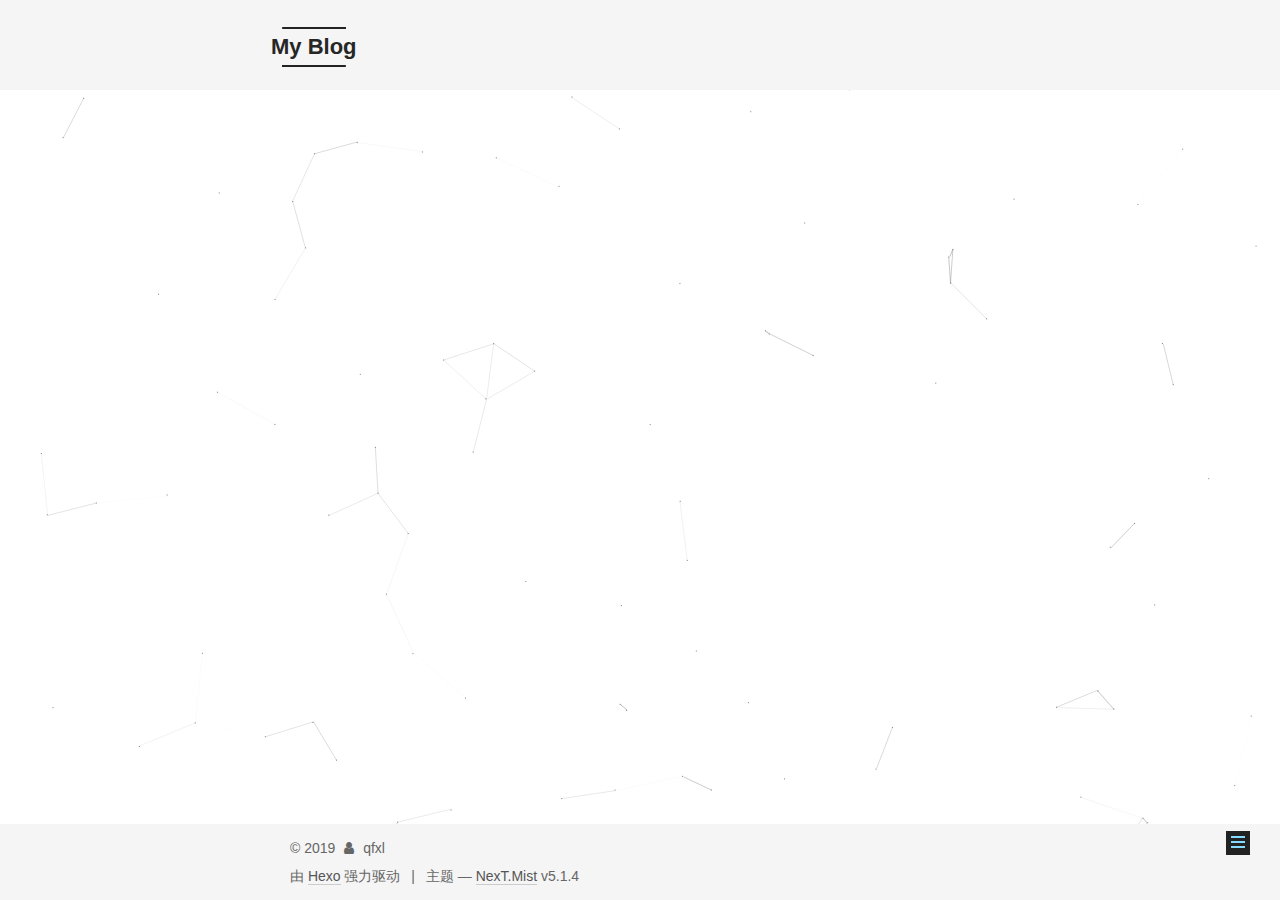
==== about/index.html @ a8ee4c0f "Site updated: 2019-10-31 00:57:44" ====
<!DOCTYPE html>



  


<html class="theme-next mist use-motion" lang="zh-Hans">
<head>
  <meta charset="UTF-8"/>
<meta http-equiv="X-UA-Compatible" content="IE=edge" />
<meta name="viewport" content="width=device-width, initial-scale=1, maximum-scale=1"/>
<meta name="theme-color" content="#222">









<meta http-equiv="Cache-Control" content="no-transform" />
<meta http-equiv="Cache-Control" content="no-siteapp" />
















  
  
  <link href="/lib/fancybox/source/jquery.fancybox.css?v=2.1.5" rel="stylesheet" type="text/css" />







<link href="/lib/font-awesome/css/font-awesome.min.css?v=4.6.2" rel="stylesheet" type="text/css" />

<link href="/css/main.css?v=5.1.4" rel="stylesheet" type="text/css" />


  <link rel="apple-touch-icon" sizes="180x180" href="/images/apple-touch-icon-next.png?v=5.1.4">


  <link rel="icon" type="image/png" sizes="32x32" href="/images/favicon-32x32-next.png?v=5.1.4">


  <link rel="icon" type="image/png" sizes="16x16" href="/images/favicon-16x16-next.png?v=5.1.4">


  <link rel="mask-icon" href="/images/logo.svg?v=5.1.4" color="#222">





  <meta name="keywords" content="Hexo, NexT" />










<meta name="description" content="人生的某些障碍，你是逃不掉的。与其费尽周折绕过去，不如勇敢的地攀越，或许这会铸就你人生的高点。">
<meta name="keywords" content="My, My Blog, 清风徐来的博客, wupeng, 吴鹏, Linux, devops, kubernetes">
<meta property="og:type" content="website">
<meta property="og:title" content="about">
<meta property="og:url" content="https:&#x2F;&#x2F;invoker901.github.io&#x2F;about&#x2F;index.html">
<meta property="og:site_name" content="My Blog">
<meta property="og:description" content="人生的某些障碍，你是逃不掉的。与其费尽周折绕过去，不如勇敢的地攀越，或许这会铸就你人生的高点。">
<meta property="og:locale" content="zh-Hans">
<meta property="og:updated_time" content="2019-10-30T16:48:15.001Z">
<meta name="twitter:card" content="summary">



<script type="text/javascript" id="hexo.configurations">
  var NexT = window.NexT || {};
  var CONFIG = {
    root: '/',
    scheme: 'Mist',
    version: '5.1.4',
    sidebar: {"position":"left","display":"post","offset":12,"b2t":false,"scrollpercent":false,"onmobile":false},
    fancybox: true,
    tabs: true,
    motion: {"enable":true,"async":false,"transition":{"post_block":"fadeIn","post_header":"slideDownIn","post_body":"slideDownIn","coll_header":"slideLeftIn","sidebar":"slideUpIn"}},
    duoshuo: {
      userId: '0',
      author: '博主'
    },
    algolia: {
      applicationID: '',
      apiKey: '',
      indexName: '',
      hits: {"per_page":10},
      labels: {"input_placeholder":"Search for Posts","hits_empty":"We didn't find any results for the search: ${query}","hits_stats":"${hits} results found in ${time} ms"}
    }
  };
</script>



  <link rel="canonical" href="https://invoker901.github.io/about/"/>





  <title>about | My Blog</title>
  








</head>

<body itemscope itemtype="http://schema.org/WebPage" lang="zh-Hans">

  
  
    
  

  <div class="container sidebar-position-left page-post-detail">
    <div class="headband"></div>

    <header id="header" class="header" itemscope itemtype="http://schema.org/WPHeader">
      <div class="header-inner"><div class="site-brand-wrapper">
  <div class="site-meta ">
    

    <div class="custom-logo-site-title">
      <a href="/"  class="brand" rel="start">
        <span class="logo-line-before"><i></i></span>
        <span class="site-title">My Blog</span>
        <span class="logo-line-after"><i></i></span>
      </a>
    </div>
      
        <h1 class="site-subtitle" itemprop="description">清风徐来的博客 | My Blog</h1>
      
  </div>

  <div class="site-nav-toggle">
    <button>
      <span class="btn-bar"></span>
      <span class="btn-bar"></span>
      <span class="btn-bar"></span>
    </button>
  </div>
</div>

<nav class="site-nav">
  

  
    <ul id="menu" class="menu">
      
        
        <li class="menu-item menu-item-home">
          <a href="/" rel="section">
            
              <i class="menu-item-icon fa fa-fw fa-question-circle"></i> <br />
            
            首页
          </a>
        </li>
      
        
        <li class="menu-item menu-item-categories">
          <a href="/categories/" rel="section">
            
              <i class="menu-item-icon fa fa-fw fa-question-circle"></i> <br />
            
            分类
          </a>
        </li>
      
        
        <li class="menu-item menu-item-archives">
          <a href="/archives/" rel="section">
            
              <i class="menu-item-icon fa fa-fw fa-question-circle"></i> <br />
            
            归档
          </a>
        </li>
      
        
        <li class="menu-item menu-item-tags">
          <a href="/tags/" rel="section">
            
              <i class="menu-item-icon fa fa-fw fa-question-circle"></i> <br />
            
            标签
          </a>
        </li>
      
        
        <li class="menu-item menu-item-about">
          <a href="/about/" rel="section">
            
              <i class="menu-item-icon fa fa-fw fa-question-circle"></i> <br />
            
            关于
          </a>
        </li>
      

      
        <li class="menu-item menu-item-search">
          
            <a href="javascript:;" class="popup-trigger">
          
            
              <i class="menu-item-icon fa fa-search fa-fw"></i> <br />
            
            搜索
          </a>
        </li>
      
    </ul>
  

  
    <div class="site-search">
      
  <div class="popup search-popup local-search-popup">
  <div class="local-search-header clearfix">
    <span class="search-icon">
      <i class="fa fa-search"></i>
    </span>
    <span class="popup-btn-close">
      <i class="fa fa-times-circle"></i>
    </span>
    <div class="local-search-input-wrapper">
      <input autocomplete="off"
             placeholder="搜索..." spellcheck="false"
             type="text" id="local-search-input">
    </div>
  </div>
  <div id="local-search-result"></div>
</div>



    </div>
  
</nav>



 </div>
    </header>

    <main id="main" class="main">
      <div class="main-inner">
        <div class="content-wrap">
          <div id="content" class="content">
            

  <div id="posts" class="posts-expand">
    
    
    
    <div class="post-block page">
      <header class="post-header">

	<h2 class="post-title" itemprop="name headline">about</h2>



</header>

      
      
      
      <div class="post-body">
        
        
          
        
      </div>
      
      
      
    </div>
    
    
    
  </div>


          </div>
          


          

  
    <div class="comments" id="comments">
      
        <div id="gitment-container"></div>
      
    </div>

  



        </div>
        
          
  
  <div class="sidebar-toggle">
    <div class="sidebar-toggle-line-wrap">
      <span class="sidebar-toggle-line sidebar-toggle-line-first"></span>
      <span class="sidebar-toggle-line sidebar-toggle-line-middle"></span>
      <span class="sidebar-toggle-line sidebar-toggle-line-last"></span>
    </div>
  </div>

  <aside id="sidebar" class="sidebar">
    
    <div class="sidebar-inner">

      

      

      <section class="site-overview-wrap sidebar-panel sidebar-panel-active">
        <div class="site-overview">
          <div class="site-author motion-element" itemprop="author" itemscope itemtype="http://schema.org/Person">
            
              <p class="site-author-name" itemprop="name">qfxl</p>
              <p class="site-description motion-element" itemprop="description"></p>
          </div>

          <nav class="site-state motion-element">

            
              <div class="site-state-item site-state-posts">
              
                <a href="/archives/">
              
                  <span class="site-state-item-count">2</span>
                  <span class="site-state-item-name">日志</span>
                </a>
              </div>
            

            
              
              
              <div class="site-state-item site-state-categories">
                <a href="/categories/index.html">
                  <span class="site-state-item-count">1</span>
                  <span class="site-state-item-name">分类</span>
                </a>
              </div>
            

            
              
              
              <div class="site-state-item site-state-tags">
                <a href="/tags/index.html">
                  <span class="site-state-item-count">2</span>
                  <span class="site-state-item-name">标签</span>
                </a>
              </div>
            

          </nav>

          

          
            <div class="links-of-author motion-element">
                
                  <span class="links-of-author-item">
                    <a href="https://github.com/invoker901" target="_blank" title="GitHub">
                      
                        <i class="fa fa-fw fa-github"></i>GitHub</a>
                  </span>
                
                  <span class="links-of-author-item">
                    <a href="devops19870724@outlook.com" target="_blank" title="E-Mail">
                      
                        <i class="fa fa-fw fa-envelope"></i>E-Mail</a>
                  </span>
                
            </div>
          

          
          

          
          
            <div class="links-of-blogroll motion-element links-of-blogroll-block">
              <div class="links-of-blogroll-title">
                <i class="fa  fa-fw fa-link"></i>
                Links
              </div>
              <ul class="links-of-blogroll-list">
                
                  <li class="links-of-blogroll-item">
                    <a href="http://example.com/" title="Title" target="_blank">Title</a>
                  </li>
                
              </ul>
            </div>
          

          

        </div>
      </section>

      

      

    </div>
  </aside>


        
      </div>
    </main>

    <footer id="footer" class="footer">
      <div class="footer-inner">
        <div class="copyright">&copy; <span itemprop="copyrightYear">2019</span>
  <span class="with-love">
    <i class="fa fa-user"></i>
  </span>
  <span class="author" itemprop="copyrightHolder">qfxl</span>

  
</div>


  <div class="powered-by">由 <a class="theme-link" target="_blank" href="https://hexo.io">Hexo</a> 强力驱动</div>



  <span class="post-meta-divider">|</span>



  <div class="theme-info">主题 &mdash; <a class="theme-link" target="_blank" href="https://github.com/iissnan/hexo-theme-next">NexT.Mist</a> v5.1.4</div>




        







        
      </div>
    </footer>

    
      <div class="back-to-top">
        <i class="fa fa-arrow-up"></i>
        
      </div>
    

    

  </div>

  

<script type="text/javascript">
  if (Object.prototype.toString.call(window.Promise) !== '[object Function]') {
    window.Promise = null;
  }
</script>









  


  











  
  
    <script type="text/javascript" src="/lib/jquery/index.js?v=2.1.3"></script>
  

  
  
    <script type="text/javascript" src="/lib/fastclick/lib/fastclick.min.js?v=1.0.6"></script>
  

  
  
    <script type="text/javascript" src="/lib/jquery_lazyload/jquery.lazyload.js?v=1.9.7"></script>
  

  
  
    <script type="text/javascript" src="/lib/velocity/velocity.min.js?v=1.2.1"></script>
  

  
  
    <script type="text/javascript" src="/lib/velocity/velocity.ui.min.js?v=1.2.1"></script>
  

  
  
    <script type="text/javascript" src="/lib/fancybox/source/jquery.fancybox.pack.js?v=2.1.5"></script>
  

  
  
    <script type="text/javascript" src="/lib/canvas-nest/canvas-nest.min.js"></script>
  


  


  <script type="text/javascript" src="/js/src/utils.js?v=5.1.4"></script>

  <script type="text/javascript" src="/js/src/motion.js?v=5.1.4"></script>



  
  

  
  <script type="text/javascript" src="/js/src/scrollspy.js?v=5.1.4"></script>
<script type="text/javascript" src="/js/src/post-details.js?v=5.1.4"></script>



  


  <script type="text/javascript" src="/js/src/bootstrap.js?v=5.1.4"></script>



  


  




	





  





  







<!-- LOCAL: You can save these files to your site and update links -->
    
        
        <link rel="stylesheet" href="https://aimingoo.github.io/gitmint/style/default.css">
        <script src="https://aimingoo.github.io/gitmint/dist/gitmint.browser.js"></script>
    
<!-- END LOCAL -->

    

    
      <script type="text/javascript">
      function renderGitment(){
        var gitment = new Gitmint({
            id: window.location.pathname, 
            owner: 'invoker901',
            repo: 'https://github.com/invoker901/BlogComments',
            
            lang: "" || navigator.language || navigator.systemLanguage || navigator.userLanguage,
            
            oauth: {
            
            
                client_secret: 'd999bc81e91ec6d2d0355b8e297638fcae4b819c',
            
                client_id: 'e09f807063141b1d088f'
            }});
        gitment.render('gitment-container');
      }

      
      renderGitment();
      
      </script>
    







  

  <script type="text/javascript">
    // Popup Window;
    var isfetched = false;
    var isXml = true;
    // Search DB path;
    var search_path = "search.xml";
    if (search_path.length === 0) {
      search_path = "search.xml";
    } else if (/json$/i.test(search_path)) {
      isXml = false;
    }
    var path = "/" + search_path;
    // monitor main search box;

    var onPopupClose = function (e) {
      $('.popup').hide();
      $('#local-search-input').val('');
      $('.search-result-list').remove();
      $('#no-result').remove();
      $(".local-search-pop-overlay").remove();
      $('body').css('overflow', '');
    }

    function proceedsearch() {
      $("body")
        .append('<div class="search-popup-overlay local-search-pop-overlay"></div>')
        .css('overflow', 'hidden');
      $('.search-popup-overlay').click(onPopupClose);
      $('.popup').toggle();
      var $localSearchInput = $('#local-search-input');
      $localSearchInput.attr("autocapitalize", "none");
      $localSearchInput.attr("autocorrect", "off");
      $localSearchInput.focus();
    }

    // search function;
    var searchFunc = function(path, search_id, content_id) {
      'use strict';

      // start loading animation
      $("body")
        .append('<div class="search-popup-overlay local-search-pop-overlay">' +
          '<div id="search-loading-icon">' +
          '<i class="fa fa-spinner fa-pulse fa-5x fa-fw"></i>' +
          '</div>' +
          '</div>')
        .css('overflow', 'hidden');
      $("#search-loading-icon").css('margin', '20% auto 0 auto').css('text-align', 'center');

      $.ajax({
        url: path,
        dataType: isXml ? "xml" : "json",
        async: true,
        success: function(res) {
          // get the contents from search data
          isfetched = true;
          $('.popup').detach().appendTo('.header-inner');
          var datas = isXml ? $("entry", res).map(function() {
            return {
              title: $("title", this).text(),
              content: $("content",this).text(),
              url: $("url" , this).text()
            };
          }).get() : res;
          var input = document.getElementById(search_id);
          var resultContent = document.getElementById(content_id);
          var inputEventFunction = function() {
            var searchText = input.value.trim().toLowerCase();
            var keywords = searchText.split(/[\s\-]+/);
            if (keywords.length > 1) {
              keywords.push(searchText);
            }
            var resultItems = [];
            if (searchText.length > 0) {
              // perform local searching
              datas.forEach(function(data) {
                var isMatch = false;
                var hitCount = 0;
                var searchTextCount = 0;
                var title = data.title.trim();
                var titleInLowerCase = title.toLowerCase();
                var content = data.content.trim().replace(/<[^>]+>/g,"");
                var contentInLowerCase = content.toLowerCase();
                var articleUrl = decodeURIComponent(data.url);
                var indexOfTitle = [];
                var indexOfContent = [];
                // only match articles with not empty titles
                if(title != '') {
                  keywords.forEach(function(keyword) {
                    function getIndexByWord(word, text, caseSensitive) {
                      var wordLen = word.length;
                      if (wordLen === 0) {
                        return [];
                      }
                      var startPosition = 0, position = [], index = [];
                      if (!caseSensitive) {
                        text = text.toLowerCase();
                        word = word.toLowerCase();
                      }
                      while ((position = text.indexOf(word, startPosition)) > -1) {
                        index.push({position: position, word: word});
                        startPosition = position + wordLen;
                      }
                      return index;
                    }

                    indexOfTitle = indexOfTitle.concat(getIndexByWord(keyword, titleInLowerCase, false));
                    indexOfContent = indexOfContent.concat(getIndexByWord(keyword, contentInLowerCase, false));
                  });
                  if (indexOfTitle.length > 0 || indexOfContent.length > 0) {
                    isMatch = true;
                    hitCount = indexOfTitle.length + indexOfContent.length;
                  }
                }

                // show search results

                if (isMatch) {
                  // sort index by position of keyword

                  [indexOfTitle, indexOfContent].forEach(function (index) {
                    index.sort(function (itemLeft, itemRight) {
                      if (itemRight.position !== itemLeft.position) {
                        return itemRight.position - itemLeft.position;
                      } else {
                        return itemLeft.word.length - itemRight.word.length;
                      }
                    });
                  });

                  // merge hits into slices

                  function mergeIntoSlice(text, start, end, index) {
                    var item = index[index.length - 1];
                    var position = item.position;
                    var word = item.word;
                    var hits = [];
                    var searchTextCountInSlice = 0;
                    while (position + word.length <= end && index.length != 0) {
                      if (word === searchText) {
                        searchTextCountInSlice++;
                      }
                      hits.push({position: position, length: word.length});
                      var wordEnd = position + word.length;

                      // move to next position of hit

                      index.pop();
                      while (index.length != 0) {
                        item = index[index.length - 1];
                        position = item.position;
                        word = item.word;
                        if (wordEnd > position) {
                          index.pop();
                        } else {
                          break;
                        }
                      }
                    }
                    searchTextCount += searchTextCountInSlice;
                    return {
                      hits: hits,
                      start: start,
                      end: end,
                      searchTextCount: searchTextCountInSlice
                    };
                  }

                  var slicesOfTitle = [];
                  if (indexOfTitle.length != 0) {
                    slicesOfTitle.push(mergeIntoSlice(title, 0, title.length, indexOfTitle));
                  }

                  var slicesOfContent = [];
                  while (indexOfContent.length != 0) {
                    var item = indexOfContent[indexOfContent.length - 1];
                    var position = item.position;
                    var word = item.word;
                    // cut out 100 characters
                    var start = position - 20;
                    var end = position + 80;
                    if(start < 0){
                      start = 0;
                    }
                    if (end < position + word.length) {
                      end = position + word.length;
                    }
                    if(end > content.length){
                      end = content.length;
                    }
                    slicesOfContent.push(mergeIntoSlice(content, start, end, indexOfContent));
                  }

                  // sort slices in content by search text's count and hits' count

                  slicesOfContent.sort(function (sliceLeft, sliceRight) {
                    if (sliceLeft.searchTextCount !== sliceRight.searchTextCount) {
                      return sliceRight.searchTextCount - sliceLeft.searchTextCount;
                    } else if (sliceLeft.hits.length !== sliceRight.hits.length) {
                      return sliceRight.hits.length - sliceLeft.hits.length;
                    } else {
                      return sliceLeft.start - sliceRight.start;
                    }
                  });

                  // select top N slices in content

                  var upperBound = parseInt('1');
                  if (upperBound >= 0) {
                    slicesOfContent = slicesOfContent.slice(0, upperBound);
                  }

                  // highlight title and content

                  function highlightKeyword(text, slice) {
                    var result = '';
                    var prevEnd = slice.start;
                    slice.hits.forEach(function (hit) {
                      result += text.substring(prevEnd, hit.position);
                      var end = hit.position + hit.length;
                      result += '<b class="search-keyword">' + text.substring(hit.position, end) + '</b>';
                      prevEnd = end;
                    });
                    result += text.substring(prevEnd, slice.end);
                    return result;
                  }

                  var resultItem = '';

                  if (slicesOfTitle.length != 0) {
                    resultItem += "<li><a href='" + articleUrl + "' class='search-result-title'>" + highlightKeyword(title, slicesOfTitle[0]) + "</a>";
                  } else {
                    resultItem += "<li><a href='" + articleUrl + "' class='search-result-title'>" + title + "</a>";
                  }

                  slicesOfContent.forEach(function (slice) {
                    resultItem += "<a href='" + articleUrl + "'>" +
                      "<p class=\"search-result\">" + highlightKeyword(content, slice) +
                      "...</p>" + "</a>";
                  });

                  resultItem += "</li>";
                  resultItems.push({
                    item: resultItem,
                    searchTextCount: searchTextCount,
                    hitCount: hitCount,
                    id: resultItems.length
                  });
                }
              })
            };
            if (keywords.length === 1 && keywords[0] === "") {
              resultContent.innerHTML = '<div id="no-result"><i class="fa fa-search fa-5x" /></div>'
            } else if (resultItems.length === 0) {
              resultContent.innerHTML = '<div id="no-result"><i class="fa fa-frown-o fa-5x" /></div>'
            } else {
              resultItems.sort(function (resultLeft, resultRight) {
                if (resultLeft.searchTextCount !== resultRight.searchTextCount) {
                  return resultRight.searchTextCount - resultLeft.searchTextCount;
                } else if (resultLeft.hitCount !== resultRight.hitCount) {
                  return resultRight.hitCount - resultLeft.hitCount;
                } else {
                  return resultRight.id - resultLeft.id;
                }
              });
              var searchResultList = '<ul class=\"search-result-list\">';
              resultItems.forEach(function (result) {
                searchResultList += result.item;
              })
              searchResultList += "</ul>";
              resultContent.innerHTML = searchResultList;
            }
          }

          if ('auto' === 'auto') {
            input.addEventListener('input', inputEventFunction);
          } else {
            $('.search-icon').click(inputEventFunction);
            input.addEventListener('keypress', function (event) {
              if (event.keyCode === 13) {
                inputEventFunction();
              }
            });
          }

          // remove loading animation
          $(".local-search-pop-overlay").remove();
          $('body').css('overflow', '');

          proceedsearch();
        }
      });
    }

    // handle and trigger popup window;
    $('.popup-trigger').click(function(e) {
      e.stopPropagation();
      if (isfetched === false) {
        searchFunc(path, 'local-search-input', 'local-search-result');
      } else {
        proceedsearch();
      };
    });

    $('.popup-btn-close').click(onPopupClose);
    $('.popup').click(function(e){
      e.stopPropagation();
    });
    $(document).on('keyup', function (event) {
      var shouldDismissSearchPopup = event.which === 27 &&
        $('.search-popup').is(':visible');
      if (shouldDismissSearchPopup) {
        onPopupClose();
      }
    });
  </script>





  

  

  

  
  

  

  

  

</body>
</html>
---- css/main.css ----
/* normalize.css v3.0.2 | MIT License | git.io/normalize */
html {
  font-family: sans-serif; /* 1 */
  -ms-text-size-adjust: 100%; /* 2 */
  -webkit-text-size-adjust: 100%; /* 2 */
}
body {
  margin: 0;
}
article,
aside,
details,
figcaption,
figure,
footer,
header,
hgroup,
main,
menu,
nav,
section,
summary {
  display: block;
}
audio,
canvas,
progress,
video {
  display: inline-block; /* 1 */
  vertical-align: baseline; /* 2 */
}
audio:not([controls]) {
  display: none;
  height: 0;
}
[hidden],
template {
  display: none;
}
a {
  background-color: transparent;
}
a:active,
a:hover {
  outline: 0;
}
abbr[title] {
  border-bottom: 1px dotted;
}
b,
strong {
  font-weight: bold;
}
dfn {
  font-style: italic;
}
h1 {
  font-size: 2em;
  margin: 0.67em 0;
}
mark {
  background: #ff0;
  color: #000;
}
small {
  font-size: 80%;
}
sub,
sup {
  font-size: 75%;
  line-height: 0;
  position: relative;
  vertical-align: baseline;
}
sup {
  top: -0.5em;
}
sub {
  bottom: -0.25em;
}
img {
  border: 0;
}
svg:not(:root) {
  overflow: hidden;
}
figure {
  margin: 1em 40px;
}
hr {
  -moz-box-sizing: content-box;
  box-sizing: content-box;
  height: 0;
}
pre {
  overflow: auto;
}
code,
kbd,
pre,
samp {
  font-family: monospace, monospace;
  font-size: 1em;
}
button,
input,
optgroup,
select,
textarea {
  color: inherit; /* 1 */
  font: inherit; /* 2 */
  margin: 0; /* 3 */
}
button {
  overflow: visible;
}
button,
select {
  text-transform: none;
}
button,
html input[type="button"],
input[type="reset"],
input[type="submit"] {
  -webkit-appearance: button; /* 2 */
  cursor: pointer; /* 3 */
}
button[disabled],
html input[disabled] {
  cursor: default;
}
button::-moz-focus-inner,
input::-moz-focus-inner {
  border: 0;
  padding: 0;
}
input {
  line-height: normal;
}
input[type="checkbox"],
input[type="radio"] {
  box-sizing: border-box; /* 1 */
  padding: 0; /* 2 */
}
input[type="number"]::-webkit-inner-spin-button,
input[type="number"]::-webkit-outer-spin-button {
  height: auto;
}
input[type="search"] {
  -webkit-appearance: textfield; /* 1 */
  -moz-box-sizing: content-box;
  -webkit-box-sizing: content-box; /* 2 */
  box-sizing: content-box;
}
input[type="search"]::-webkit-search-cancel-button,
input[type="search"]::-webkit-search-decoration {
  -webkit-appearance: none;
}
fieldset {
  border: 1px solid #c0c0c0;
  margin: 0 2px;
  padding: 0.35em 0.625em 0.75em;
}
legend {
  border: 0; /* 1 */
  padding: 0; /* 2 */
}
textarea {
  overflow: auto;
}
optgroup {
  font-weight: bold;
}
table {
  border-collapse: collapse;
  border-spacing: 0;
}
td,
th {
  padding: 0;
}
::selection {
  background: #262a30;
  color: #fff;
}
body {
  position: relative;
  font-family: 'Lato', "PingFang SC", "Microsoft YaHei", sans-serif;
  font-size: 14px;
  line-height: 2;
  color: #555;
  background: #fff;
}
@media (max-width: 767px) {
  body {
    padding-right: 0 !important;
  }
}
@media (min-width: 768px) and (max-width: 991px) {
  body {
    padding-right: 0 !important;
  }
}
@media (min-width: 1600px) {
  body {
    font-size: 16px;
  }
}
h1,
h2,
h3,
h4,
h5,
h6 {
  margin: 0;
  padding: 0;
  font-weight: bold;
  line-height: 1.5;
  font-family: 'Lato', "PingFang SC", "Microsoft YaHei", sans-serif;
}
h2,
h3,
h4,
h5,
h6 {
  margin: 20px 0 15px;
}
h1 {
  font-size: 24px;
}
@media (max-width: 767px) {
  h1 {
    font-size: 20px;
  }
}
h2 {
  font-size: 22px;
}
@media (max-width: 767px) {
  h2 {
    font-size: 18px;
  }
}
h3 {
  font-size: 20px;
}
@media (max-width: 767px) {
  h3 {
    font-size: 16px;
  }
}
h4 {
  font-size: 18px;
}
@media (max-width: 767px) {
  h4 {
    font-size: 14px;
  }
}
h5 {
  font-size: 16px;
}
@media (max-width: 767px) {
  h5 {
    font-size: 12px;
  }
}
h6 {
  font-size: 14px;
}
@media (max-width: 767px) {
  h6 {
    font-size: 10px;
  }
}
p {
  margin: 0 0 20px 0;
}
a {
  color: #555;
  text-decoration: none;
  outline: none;
  border-bottom: 1px solid #999;
  word-wrap: break-word;
}
a:hover {
  color: #222;
  border-bottom-color: #222;
}
blockquote {
  margin: 0;
  padding: 0;
}
img {
  display: block;
  margin: auto;
  max-width: 100%;
  height: auto;
}
hr {
  margin: 40px 0;
  height: 3px;
  border: none;
  background-color: #ddd;
  background-image: repeating-linear-gradient(-45deg, #fff, #fff 4px, transparent 4px, transparent 8px);
}
blockquote {
  padding: 0 15px;
  color: #666;
  border-left: 4px solid #ddd;
}
blockquote cite::before {
  content: "-";
  padding: 0 5px;
}
dt {
  font-weight: 700;
}
dd {
  margin: 0;
  padding: 0;
}
kbd {
  border: 1px solid #ccc;
  border-radius: 0.2em;
  box-shadow: 0.1em 0.1em 0.2em rgba(0,0,0,0.1);
  background-color: #f9f9f9;
  font-family: inherit;
  background-image: -webkit-linear-gradient(top, #eee, #fff, #eee);
  padding: 0.1em 0.3em;
  white-space: nowrap;
}
.text-left {
  text-align: left;
}
.text-center {
  text-align: center;
}
.text-right {
  text-align: right;
}
.text-justify {
  text-align: justify;
}
.text-nowrap {
  white-space: nowrap;
}
.text-lowercase {
  text-transform: lowercase;
}
.text-uppercase {
  text-transform: uppercase;
}
.text-capitalize {
  text-transform: capitalize;
}
.center-block {
  display: block;
  margin-left: auto;
  margin-right: auto;
}
.clearfix:before,
.clearfix:after {
  content: " ";
  display: table;
}
.clearfix:after {
  clear: both;
}
.pullquote {
  width: 45%;
}
.pullquote.left {
  float: left;
  margin-left: 5px;
  margin-right: 10px;
}
.pullquote.right {
  float: right;
  margin-left: 10px;
  margin-right: 5px;
}
.affix.affix.affix {
  position: fixed;
}
.translation {
  margin-top: -20px;
  font-size: 14px;
  color: #999;
}
.scrollbar-measure {
  width: 100px;
  height: 100px;
  overflow: scroll;
  position: absolute;
  top: -9999px;
}
.use-motion .motion-element {
  opacity: 0;
}
table {
  margin: 20px 0;
  width: 100%;
  border-collapse: collapse;
  border-spacing: 0;
  border: 1px solid #ddd;
  font-size: 14px;
  table-layout: fixed;
  word-wrap: break-all;
}
table>tbody>tr:nth-of-type(odd) {
  background-color: #f9f9f9;
}
table>tbody>tr:hover {
  background-color: #f5f5f5;
}
caption,
th,
td {
  padding: 8px;
  text-align: left;
  vertical-align: middle;
  font-weight: normal;
}
th,
td {
  border-bottom: 3px solid #ddd;
  border-right: 1px solid #eee;
}
th {
  padding-bottom: 10px;
  font-weight: 700;
}
td {
  border-bottom-width: 1px;
}
html,
body {
  height: 100%;
}
.container {
  position: relative;
  min-height: 100%;
}
.header-inner {
  margin: 0 auto;
  padding: 100px 0 70px;
  width: 700px;
}
@media (min-width: 1600px) {
  .container .header-inner {
    width: 900px;
  }
}
.main {
  padding-bottom: 150px;
}
.main-inner {
  margin: 0 auto;
  width: 700px;
}
@media (min-width: 1600px) {
  .container .main-inner {
    width: 900px;
  }
}
.footer {
  position: absolute;
  left: 0;
  bottom: 0;
  width: 100%;
  min-height: 50px;
}
.footer-inner {
  box-sizing: border-box;
  margin: 20px auto;
  width: 700px;
}
@media (min-width: 1600px) {
  .container .footer-inner {
    width: 900px;
  }
}
pre,
.highlight {
  overflow: auto;
  margin: 20px 0;
  padding: 0;
  font-size: 13px;
  color: #4d4d4c;
  background: #f7f7f7;
  line-height: 1.6;
}
pre,
code {
  font-family: consolas, Menlo, "PingFang SC", "Microsoft YaHei", monospace;
}
code {
  padding: 2px 4px;
  word-wrap: break-word;
  color: #555;
  background: #eee;
  border-radius: 3px;
  font-size: 13px;
}
pre {
  padding: 10px;
}
pre code {
  padding: 0;
  color: #4d4d4c;
  background: none;
  text-shadow: none;
}
.highlight {
  border-radius: 1px;
}
.highlight pre {
  border: none;
  margin: 0;
  padding: 10px 0;
}
.highlight table {
  margin: 0;
  width: auto;
  border: none;
}
.highlight td {
  border: none;
  padding: 0;
}
.highlight figcaption {
  font-size: 1em;
  color: #4d4d4c;
  line-height: 1em;
  margin-bottom: 1em;
}
.highlight figcaption:before,
.highlight figcaption:after {
  content: " ";
  display: table;
}
.highlight figcaption:after {
  clear: both;
}
.highlight figcaption a {
  float: right;
  color: #4d4d4c;
}
.highlight figcaption a:hover {
  border-bottom-color: #4d4d4c;
}
.highlight .gutter pre {
  padding-left: 10px;
  padding-right: 10px;
  color: #869194;
  text-align: right;
  background-color: #eff2f3;
}
.highlight .code pre {
  width: 100%;
  padding-left: 10px;
  padding-right: 10px;
  background-color: #f7f7f7;
}
.highlight .line {
  height: 20px;
}
.gutter {
  -webkit-user-select: none;
  -moz-user-select: none;
  -ms-user-select: none;
  user-select: none;
}
.gist table {
  width: auto;
}
.gist table td {
  border: none;
}
pre .deletion {
  background: #fdd;
}
pre .addition {
  background: #dfd;
}
pre .meta {
  color: #8959a8;
}
pre .comment {
  color: #8e908c;
}
pre .variable,
pre .attribute,
pre .tag,
pre .regexp,
pre .ruby .constant,
pre .xml .tag .title,
pre .xml .pi,
pre .xml .doctype,
pre .html .doctype,
pre .css .id,
pre .css .class,
pre .css .pseudo {
  color: #c82829;
}
pre .number,
pre .preprocessor,
pre .built_in,
pre .literal,
pre .params,
pre .constant,
pre .command {
  color: #f5871f;
}
pre .ruby .class .title,
pre .css .rules .attribute,
pre .string,
pre .value,
pre .inheritance,
pre .header,
pre .ruby .symbol,
pre .xml .cdata,
pre .special,
pre .number,
pre .formula {
  color: #718c00;
}
pre .title,
pre .css .hexcolor {
  color: #3e999f;
}
pre .function,
pre .python .decorator,
pre .python .title,
pre .ruby .function .title,
pre .ruby .title .keyword,
pre .perl .sub,
pre .javascript .title,
pre .coffeescript .title {
  color: #4271ae;
}
pre .keyword,
pre .javascript .function {
  color: #8959a8;
}
.full-image.full-image.full-image.full-image {
  border: none;
  max-width: 100%;
  width: auto;
  margin: 20px auto 25px;
}
@media (min-width: 992px) {
  .full-image.full-image.full-image.full-image {
    max-width: none;
    width: 110%;
    margin: 25px -5%;
  }
}
.blockquote-center,
.page-home .post-type-quote blockquote,
.page-post-detail .post-type-quote blockquote {
  position: relative;
  margin: 40px 0;
  padding: 0;
  border-left: none;
  text-align: center;
}
.blockquote-center::before,
.page-home .post-type-quote blockquote::before,
.page-post-detail .post-type-quote blockquote::before,
.blockquote-center::after,
.page-home .post-type-quote blockquote::after,
.page-post-detail .post-type-quote blockquote::after {
  position: absolute;
  content: ' ';
  display: block;
  width: 100%;
  height: 24px;
  opacity: 0.2;
  background-repeat: no-repeat;
  background-position: 0 -6px;
  background-size: 22px 22px;
}
.blockquote-center::before,
.page-home .post-type-quote blockquote::before,
.page-post-detail .post-type-quote blockquote::before {
  top: -20px;
  background-image: url("../images/quote-l.svg");
  border-top: 1px solid #ccc;
}
.blockquote-center::after,
.page-home .post-type-quote blockquote::after,
.page-post-detail .post-type-quote blockquote::after {
  bottom: -20px;
  background-image: url("../images/quote-r.svg");
  border-bottom: 1px solid #ccc;
  background-position: 100% 8px;
}
.blockquote-center p,
.page-home .post-type-quote blockquote p,
.page-post-detail .post-type-quote blockquote p,
.blockquote-center div,
.page-home .post-type-quote blockquote div,
.page-post-detail .post-type-quote blockquote div {
  text-align: center;
}
.post .post-body .group-picture img {
  box-sizing: border-box;
  padding: 0 3px;
  border: none;
}
.post .group-picture-row {
  overflow: hidden;
  margin-top: 6px;
}
.post .group-picture-row:first-child {
  margin-top: 0;
}
.post .group-picture-column {
  float: left;
}
.page-post-detail .post-body .group-picture-column {
  float: none;
  margin-top: 10px;
  width: auto !important;
}
.page-post-detail .post-body .group-picture-column img {
  margin: 0 auto;
}
.page-archive .group-picture-container {
  overflow: hidden;
}
.page-archive .group-picture-row {
  float: left;
}
.page-archive .group-picture-row:first-child {
  margin-top: 6px;
}
.page-archive .group-picture-column {
  max-width: 150px;
  max-height: 150px;
}
.post-body .note {
  position: relative;
  padding: 15px;
  margin-bottom: 20px;
  border: 1px solid #eee;
  border-left-width: 5px;
  border-radius: 3px;
}
.post-body .note h2,
.post-body .note h3,
.post-body .note h4,
.post-body .note h5,
.post-body .note h6 {
  margin-top: 0;
  margin-bottom: 0;
  border-bottom: initial;
  padding-top: 0 !important;
}
.post-body .note p:first-child,
.post-body .note ul:first-child,
.post-body .note ol:first-child,
.post-body .note table:first-child,
.post-body .note pre:first-child,
.post-body .note blockquote:first-child {
  margin-top: 0;
}
.post-body .note p:last-child,
.post-body .note ul:last-child,
.post-body .note ol:last-child,
.post-body .note table:last-child,
.post-body .note pre:last-child,
.post-body .note blockquote:last-child {
  margin-bottom: 0;
}
.post-body .note.default {
  border-left-color: #777;
}
.post-body .note.default h2,
.post-body .note.default h3,
.post-body .note.default h4,
.post-body .note.default h5,
.post-body .note.default h6 {
  color: #777;
}
.post-body .note.primary {
  border-left-color: #6f42c1;
}
.post-body .note.primary h2,
.post-body .note.primary h3,
.post-body .note.primary h4,
.post-body .note.primary h5,
.post-body .note.primary h6 {
  color: #6f42c1;
}
.post-body .note.info {
  border-left-color: #428bca;
}
.post-body .note.info h2,
.post-body .note.info h3,
.post-body .note.info h4,
.post-body .note.info h5,
.post-body .note.info h6 {
  color: #428bca;
}
.post-body .note.success {
  border-left-color: #5cb85c;
}
.post-body .note.success h2,
.post-body .note.success h3,
.post-body .note.success h4,
.post-body .note.success h5,
.post-body .note.success h6 {
  color: #5cb85c;
}
.post-body .note.warning {
  border-left-color: #f0ad4e;
}
.post-body .note.warning h2,
.post-body .note.warning h3,
.post-body .note.warning h4,
.post-body .note.warning h5,
.post-body .note.warning h6 {
  color: #f0ad4e;
}
.post-body .note.danger {
  border-left-color: #d9534f;
}
.post-body .note.danger h2,
.post-body .note.danger h3,
.post-body .note.danger h4,
.post-body .note.danger h5,
.post-body .note.danger h6 {
  color: #d9534f;
}
.post-body .label {
  display: inline;
  padding: 0 2px;
  white-space: nowrap;
}
.post-body .label.default {
  background-color: #f0f0f0;
}
.post-body .label.primary {
  background-color: #efe6f7;
}
.post-body .label.info {
  background-color: #e5f2f8;
}
.post-body .label.success {
  background-color: #e7f4e9;
}
.post-body .label.warning {
  background-color: #fcf6e1;
}
.post-body .label.danger {
  background-color: #fae8eb;
}
.post-body .tabs {
  position: relative;
  display: block;
  margin-bottom: 20px;
  padding-top: 10px;
}
.post-body .tabs ul.nav-tabs {
  margin: 0;
  padding: 0;
  display: flex;
  margin-bottom: -1px;
}
@media (max-width: 413px) {
  .post-body .tabs ul.nav-tabs {
    display: block;
    margin-bottom: 5px;
  }
}
.post-body .tabs ul.nav-tabs li.tab {
  list-style-type: none !important;
  margin: 0 0.25em 0 0;
  border-top: 3px solid transparent;
  border-left: 1px solid transparent;
  border-right: 1px solid transparent;
}
@media (max-width: 413px) {
  .post-body .tabs ul.nav-tabs li.tab {
    margin: initial;
    border-top: 1px solid transparent;
    border-left: 3px solid transparent;
    border-right: 1px solid transparent;
    border-bottom: 1px solid transparent;
  }
}
.post-body .tabs ul.nav-tabs li.tab a {
  outline: 0;
  border-bottom: initial;
  display: block;
  line-height: 1.8em;
  padding: 0.25em 0.75em;
  transition-duration: 0.2s;
  transition-timing-function: ease-out;
  transition-delay: 0s;
}
.post-body .tabs ul.nav-tabs li.tab a i {
  width: 1.285714285714286em;
}
.post-body .tabs ul.nav-tabs li.tab.active {
  border-top: 3px solid #fc6423;
  border-left: 1px solid #ddd;
  border-right: 1px solid #ddd;
  background-color: #fff;
}
@media (max-width: 413px) {
  .post-body .tabs ul.nav-tabs li.tab.active {
    border-top: 1px solid #ddd;
    border-left: 3px solid #fc6423;
    border-right: 1px solid #ddd;
    border-bottom: 1px solid #ddd;
  }
}
.post-body .tabs ul.nav-tabs li.tab.active a {
  cursor: default;
  color: #555;
}
.post-body .tabs .tab-content {
  background-color: #fff;
}
.post-body .tabs .tab-content .tab-pane {
  border: 1px solid #ddd;
  padding: 20px 20px 0 20px;
}
.post-body .tabs .tab-content .tab-pane:not(.active) {
  display: none !important;
}
.post-body .tabs .tab-content .tab-pane.active {
  display: block !important;
}
.btn {
  display: inline-block;
  padding: 0 20px;
  font-size: 14px;
  color: #555;
  background: transparent;
  border: 2px solid #222;
  text-decoration: none;
  border-radius: 0;
  transition-property: background-color;
  transition-duration: 0.2s;
  transition-timing-function: ease-in-out;
  transition-delay: 0s;
  line-height: 2;
}
.btn:hover {
  border-color: #222;
  color: #222;
  background: #fff;
}
.btn +.btn {
  margin: 0 0 8px 8px;
}
.btn .fa-fw {
  width: 1.285714285714286em;
  text-align: left;
}
.btn-bar {
  display: block;
  width: 22px;
  height: 2px;
  background: #555;
  border-radius: 1px;
}
.btn-bar+.btn-bar {
  margin-top: 4px;
}
.pagination {
  margin: 120px 0 40px;
  text-align: center;
  border-top: 1px solid #eee;
}
.page-number-basic,
.pagination .prev,
.pagination .next,
.pagination .page-number,
.pagination .space {
  display: inline-block;
  position: relative;
  top: -1px;
  margin: 0 10px;
  padding: 0 11px;
}
@media (max-width: 767px) {
  .page-number-basic,
  .pagination .prev,
  .pagination .next,
  .pagination .page-number,
  .pagination .space {
    margin: 0 5px;
  }
}
.pagination .prev,
.pagination .next,
.pagination .page-number {
  border-bottom: 0;
  border-top: 1px solid #eee;
  transition-property: border-color;
  transition-duration: 0.2s;
  transition-timing-function: ease-in-out;
  transition-delay: 0s;
}
.pagination .prev:hover,
.pagination .next:hover,
.pagination .page-number:hover {
  border-top-color: #222;
}
.pagination .space {
  padding: 0;
  margin: 0;
}
.pagination .prev {
  margin-left: 0;
}
.pagination .next {
  margin-right: 0;
}
.pagination .page-number.current {
  color: #fff;
  background: #ccc;
  border-top-color: #ccc;
}
@media (max-width: 767px) {
  .pagination {
    border-top: none;
  }
  .pagination .prev,
  .pagination .next,
  .pagination .page-number {
    margin-bottom: 10px;
    border-top: 0;
    border-bottom: 1px solid #eee;
    padding: 0 10px;
  }
  .pagination .prev:hover,
  .pagination .next:hover,
  .pagination .page-number:hover {
    border-bottom-color: #222;
  }
}
.comments {
  margin: 60px 20px 0;
}
.tag-cloud {
  text-align: center;
}
.tag-cloud a {
  display: inline-block;
  margin: 10px;
}
.back-to-top {
  box-sizing: border-box;
  position: fixed;
  bottom: -100px;
  right: 30px;
  z-index: 1050;
  padding: 0 6px;
  width: 24px;
  background: #222;
  font-size: 12px;
  opacity: 1;
  color: #fff;
  cursor: pointer;
  text-align: center;
  -webkit-transform: translateZ(0);
  transition-property: bottom;
  transition-duration: 0.2s;
  transition-timing-function: ease-in-out;
  transition-delay: 0s;
}
@media (min-width: 768px) and (max-width: 991px) {
  .back-to-top {
    display: none !important;
  }
}
@media (max-width: 767px) {
  .back-to-top {
    display: none !important;
  }
}
.back-to-top.back-to-top-on {
  bottom: 19px;
}
.header {
  background: transparent;
}
.header-inner {
  position: relative;
}
.headband {
  height: 3px;
  background: #222;
}
.site-meta {
  margin: 0;
  text-align: left;
}
@media (max-width: 767px) {
  .site-meta {
    text-align: center;
  }
}
.brand {
  position: relative;
  display: inline-block;
  padding: 0 40px;
  color: #222;
  background: #222;
  border-bottom: none;
}
.brand:hover {
  color: #222;
}
.logo {
  display: inline-block;
  margin-right: 5px;
  line-height: 36px;
  vertical-align: top;
}
.site-title {
  display: inline-block;
  vertical-align: top;
  line-height: 36px;
  font-size: 20px;
  font-weight: normal;
  font-family: 'Lato', "PingFang SC", "Microsoft YaHei", sans-serif;
}
.site-subtitle {
  margin-top: 10px;
  font-size: 13px;
  color: #999;
}
.use-motion .brand {
  opacity: 0;
}
.use-motion .logo,
.use-motion .site-title,
.use-motion .site-subtitle {
  opacity: 0;
  position: relative;
  top: -10px;
}
.site-nav-toggle {
  display: none;
  position: absolute;
  top: 10px;
  left: 10px;
}
@media (max-width: 767px) {
  .site-nav-toggle {
    display: block;
  }
}
.site-nav-toggle button {
  margin-top: 2px;
  padding: 9px 10px;
  background: transparent;
  border: none;
}
@media (max-width: 767px) {
  .site-nav {
    display: none;
    margin: 0 -10px;
    padding: 0 10px;
    clear: both;
    border-top: 1px solid #ddd;
  }
}
@media (min-width: 768px) and (max-width: 991px) {
  .site-nav {
    display: block !important;
  }
}
@media (min-width: 992px) {
  .site-nav {
    display: block !important;
  }
}
.menu {
  margin-top: 20px;
  padding-left: 0;
  text-align: center;
}
.menu .menu-item {
  display: inline-block;
  margin: 0 10px;
  list-style: none;
}
@media screen and (max-width: 767px) {
  .menu .menu-item {
    margin-top: 10px;
  }
}
.menu .menu-item a {
  display: block;
  font-size: 13px;
  line-height: inherit;
  border-bottom: 1px solid transparent;
  transition-property: border-color;
  transition-duration: 0.2s;
  transition-timing-function: ease-in-out;
  transition-delay: 0s;
}
.menu .menu-item a:hover {
  border-bottom-color: #222;
}
.menu .menu-item .fa {
  margin-right: 5px;
}
.use-motion .menu-item {
  opacity: 0;
}
.post-body {
  font-family: 'Lato', "PingFang SC", "Microsoft YaHei", sans-serif;
}
@media (max-width: 767px) {
  .post-body {
    word-break: break-word;
  }
}
.post-body .fancybox img {
  display: block !important;
  margin: 0 auto;
  cursor: pointer;
  cursor: zoom-in;
  cursor: -webkit-zoom-in;
}
.post-body .image-caption,
.post-body .figure .caption {
  margin: -20px auto 15px;
  text-align: center;
  font-size: 14px;
  color: #999;
  font-weight: bold;
  line-height: 1;
}
.post-sticky-flag {
  display: inline-block;
  font-size: 16px;
  -ms-transform: rotate(30deg);
  -webkit-transform: rotate(30deg);
  -moz-transform: rotate(30deg);
  -ms-transform: rotate(30deg);
  -o-transform: rotate(30deg);
  transform: rotate(30deg);
}
.use-motion .post-block,
.use-motion .pagination,
.use-motion .comments {
  opacity: 0;
}
.use-motion .post-header {
  opacity: 0;
}
.use-motion .post-body {
  opacity: 0;
}
.use-motion .collection-title {
  opacity: 0;
}
.posts-expand {
  padding-top: 40px;
}
@media (max-width: 767px) {
  .posts-expand {
    margin: 0 20px;
  }
  .post-body pre .gutter pre {
    padding-right: 10px;
  }
  .post-body .highlight {
    margin-left: 0px;
    margin-right: 0px;
    padding: 0;
  }
  .post-body .highlight .gutter pre {
    padding-right: 10px;
  }
}
@media (min-width: 992px) {
  .posts-expand .post-body {
    text-align: justify;
  }
}
.posts-expand .post-body h2,
.posts-expand .post-body h3,
.posts-expand .post-body h4,
.posts-expand .post-body h5,
.posts-expand .post-body h6 {
  padding-top: 10px;
}
.posts-expand .post-body h2 .header-anchor,
.posts-expand .post-body h3 .header-anchor,
.posts-expand .post-body h4 .header-anchor,
.posts-expand .post-body h5 .header-anchor,
.posts-expand .post-body h6 .header-anchor {
  float: right;
  margin-left: 10px;
  color: #ccc;
  border-bottom-style: none;
  visibility: hidden;
}
.posts-expand .post-body h2 .header-anchor:hover,
.posts-expand .post-body h3 .header-anchor:hover,
.posts-expand .post-body h4 .header-anchor:hover,
.posts-expand .post-body h5 .header-anchor:hover,
.posts-expand .post-body h6 .header-anchor:hover {
  color: inherit;
}
.posts-expand .post-body h2:hover .header-anchor,
.posts-expand .post-body h3:hover .header-anchor,
.posts-expand .post-body h4:hover .header-anchor,
.posts-expand .post-body h5:hover .header-anchor,
.posts-expand .post-body h6:hover .header-anchor {
  visibility: visible;
}
.posts-expand .post-body ul li {
  list-style: circle;
}
.posts-expand .post-body img {
  box-sizing: border-box;
  margin: auto;
  padding: 3px;
  border: 1px solid #ddd;
}
.posts-expand .post-body .fancybox img {
  margin: 0 auto 25px;
}
@media (max-width: 767px) {
  .posts-collapse {
    margin: 0 20px;
  }
  .posts-collapse .post-title,
  .posts-collapse .post-meta {
    display: block;
    width: auto;
    text-align: left;
  }
}
.posts-collapse {
  position: relative;
  z-index: 1010;
  margin-left: 0;
}
.posts-collapse::after {
  content: " ";
  position: absolute;
  top: 20px;
  left: 0;
  margin-left: -2px;
  width: 4px;
  height: 100%;
  background: #f5f5f5;
  z-index: -1;
}
@media (max-width: 767px) {
  .posts-collapse {
    margin: 0 20px;
  }
}
.posts-collapse .collection-title {
  position: relative;
  margin: 60px 0;
}
.posts-collapse .collection-title h1,
.posts-collapse .collection-title h2 {
  margin-left: 20px;
}
.posts-collapse .collection-title small {
  color: #bbb;
  margin-left: 5px;
}
.posts-collapse .collection-title::before {
  content: " ";
  position: absolute;
  left: 0;
  top: 50%;
  margin-left: -4px;
  margin-top: -4px;
  width: 8px;
  height: 8px;
  background: #bbb;
  border-radius: 50%;
}
.posts-collapse .post {
  margin: 30px 0;
}
.posts-collapse .post-header {
  position: relative;
  transition-duration: 0.2s;
  transition-timing-function: ease-in-out;
  transition-delay: 0s;
  transition-property: border;
  border-bottom: 1px dashed #ccc;
}
.posts-collapse .post-header::before {
  content: " ";
  position: absolute;
  left: 0;
  top: 12px;
  width: 6px;
  height: 6px;
  margin-left: -4px;
  background: #bbb;
  border-radius: 50%;
  border: 1px solid #fff;
  transition-duration: 0.2s;
  transition-timing-function: ease-in-out;
  transition-delay: 0s;
  transition-property: background;
}
.posts-collapse .post-header:hover {
  border-bottom-color: #666;
}
.posts-collapse .post-header:hover::before {
  background: #222;
}
.posts-collapse .post-meta {
  position: absolute;
  font-size: 12px;
  left: 20px;
  top: 5px;
}
.posts-collapse .post-comments-count {
  display: none;
}
.posts-collapse .post-title {
  margin-left: 60px;
  font-size: 16px;
  font-weight: normal;
  line-height: inherit;
}
.posts-collapse .post-title::after {
  margin-left: 3px;
  opacity: 0.6;
}
.posts-collapse .post-title a {
  color: #666;
  border-bottom: none;
}
.page-home .post-type-quote .post-header,
.page-post-detail .post-type-quote .post-header,
.page-home .post-type-quote .post-tags,
.page-post-detail .post-type-quote .post-tags {
  display: none;
}
.posts-expand .post-title {
  text-align: center;
  word-break: break-word;
  font-weight: 400;
}
.posts-expand .post-title-link {
  display: inline-block;
  position: relative;
  color: #555;
  border-bottom: none;
  line-height: 1.2;
  vertical-align: top;
}
.posts-expand .post-title-link::before {
  content: "";
  position: absolute;
  width: 100%;
  height: 2px;
  bottom: 0;
  left: 0;
  background-color: #000;
  visibility: hidden;
  -webkit-transform: scaleX(0);
  -moz-transform: scaleX(0);
  -ms-transform: scaleX(0);
  -o-transform: scaleX(0);
  transform: scaleX(0);
  transition-duration: 0.2s;
  transition-timing-function: ease-in-out;
  transition-delay: 0s;
}
.posts-expand .post-title-link:hover::before {
  visibility: visible;
  -webkit-transform: scaleX(1);
  -moz-transform: scaleX(1);
  -ms-transform: scaleX(1);
  -o-transform: scaleX(1);
  transform: scaleX(1);
}
.posts-expand .post-title-link .fa {
  font-size: 16px;
}
.posts-expand .post-meta {
  margin: 3px 0 60px 0;
  color: #999;
  font-family: 'Lato', "PingFang SC", "Microsoft YaHei", sans-serif;
  font-size: 12px;
  text-align: center;
}
.posts-expand .post-meta .post-category-list {
  display: inline-block;
  margin: 0;
  padding: 3px;
}
.posts-expand .post-meta .post-category-list-link {
  color: #999;
}
.posts-expand .post-meta .post-description {
  font-size: 14px;
  margin-top: 2px;
}
.post-meta-divider {
  margin: 0 0.5em;
}
.post-meta-item-icon {
  margin-right: 3px;
}
@media (min-width: 768px) and (max-width: 991px) {
  .post-meta-item-icon {
    display: inline-block;
  }
}
@media (max-width: 767px) {
  .post-meta-item-icon {
    display: inline-block;
  }
}
@media (min-width: 768px) and (max-width: 991px) {
  .post-meta-item-text {
    display: none;
  }
}
@media (max-width: 767px) {
  .post-meta-item-text {
    display: none;
  }
}
@media (max-width: 767px) {
  .posts-expand .post-comments-count {
    display: none;
  }
}
.post-button {
  margin-top: 40px;
}
.posts-expand .post-tags {
  margin-top: 40px;
  text-align: center;
}
.posts-expand .post-tags a {
  display: inline-block;
  margin-right: 10px;
  font-size: 13px;
}
.post-nav {
  display: table;
  margin-top: 15px;
  width: 100%;
  border-top: 1px solid #eee;
}
.post-nav-divider {
  display: table-cell;
  width: 10%;
}
.post-nav-item {
  display: table-cell;
  padding: 10px 0 0 0;
  width: 45%;
  vertical-align: top;
}
.post-nav-item a {
  position: relative;
  display: block;
  line-height: 25px;
  font-size: 14px;
  color: #555;
  border-bottom: none;
}
.post-nav-item a:hover {
  color: #222;
  border-bottom: none;
}
.post-nav-item a:active {
  top: 2px;
}
.post-nav-item .fa {
  position: absolute;
  top: 8px;
  left: 0;
  font-size: 12px;
}
.post-nav-next a {
  padding-left: 15px;
}
.post-nav-prev {
  text-align: right;
}
.post-nav-prev a {
  padding-right: 15px;
}
.post-nav-prev .fa {
  right: 0;
  left: auto;
}
.posts-expand .post-eof {
  display: block;
  margin: 80px auto 60px;
  width: 8%;
  height: 1px;
  background: #ccc;
  text-align: center;
}
.post:last-child .post-eof.post-eof.post-eof {
  display: none;
}
.post-gallery {
  display: table;
  table-layout: fixed;
  width: 100%;
  border-collapse: separate;
}
.post-gallery-row {
  display: table-row;
}
.post-gallery .post-gallery-img {
  display: table-cell;
  text-align: center;
  vertical-align: middle;
  border: none;
}
.post-gallery .post-gallery-img img {
  max-width: 100%;
  max-height: 100%;
  border: none;
}
.fancybox-close,
.fancybox-close:hover {
  border: none;
}
.rtl.post-body p,
.rtl.post-body a,
.rtl.post-body h1,
.rtl.post-body h2,
.rtl.post-body h3,
.rtl.post-body h4,
.rtl.post-body h5,
.rtl.post-body h6,
.rtl.post-body li,
.rtl.post-body ul,
.rtl.post-body ol {
  direction: rtl;
  font-family: UKIJ Ekran;
}
.rtl.post-title {
  font-family: UKIJ Ekran;
}
.sidebar {
  position: fixed;
  right: 0;
  top: 0;
  bottom: 0;
  width: 0;
  z-index: 1040;
  box-shadow: inset 0 2px 6px #000;
  background: #222;
  -webkit-transform: translateZ(0);
}
.sidebar a {
  color: #999;
  border-bottom-color: #555;
}
.sidebar a:hover {
  color: #eee;
}
@media (min-width: 768px) and (max-width: 991px) {
  .sidebar {
    display: none !important;
  }
}
@media (max-width: 767px) {
  .sidebar {
    display: none !important;
  }
}
.sidebar-inner {
  position: relative;
  padding: 20px 10px;
  color: #999;
  text-align: center;
}
.site-overview-wrap {
  overflow: hidden;
}
.site-overview {
  overflow-y: auto;
  overflow-x: hidden;
}
.sidebar-toggle {
  position: fixed;
  right: 30px;
  bottom: 45px;
  width: 14px;
  height: 14px;
  padding: 5px;
  background: #222;
  line-height: 0;
  z-index: 1050;
  cursor: pointer;
  -webkit-transform: translateZ(0);
}
@media (min-width: 768px) and (max-width: 991px) {
  .sidebar-toggle {
    display: none !important;
  }
}
@media (max-width: 767px) {
  .sidebar-toggle {
    display: none !important;
  }
}
.sidebar-toggle-line {
  position: relative;
  display: inline-block;
  vertical-align: top;
  height: 2px;
  width: 100%;
  background: #fff;
  margin-top: 3px;
}
.sidebar-toggle-line:first-child {
  margin-top: 0;
}
.site-author-image {
  display: block;
  margin: 0 auto;
  padding: 2px;
  max-width: 96px;
  height: auto;
  border: 2px solid #333;
}
.site-author-name {
  margin: 5px 0 0;
  text-align: center;
  color: #f5f5f5;
  font-weight: normal;
}
.site-description {
  margin-top: 5px;
  text-align: center;
  font-size: 14px;
  color: #999;
}
.site-state {
  overflow: hidden;
  line-height: 1.4;
  white-space: nowrap;
  text-align: center;
}
.site-state-item {
  display: inline-block;
  padding: 0 15px;
  border-left: 1px solid #333;
}
.site-state-item:first-child {
  border-left: none;
}
.site-state-item a {
  border-bottom: none;
}
.site-state-item-count {
  display: block;
  text-align: center;
  color: inherit;
  font-weight: 600;
  font-size: 18px;
}
.site-state-item-name {
  font-size: 13px;
  color: inherit;
}
.feed-link {
  margin-top: 20px;
}
.feed-link a {
  display: inline-block;
  padding: 0 15px;
  color: #fc6423;
  border: 1px solid #fc6423;
  border-radius: 4px;
}
.feed-link a i {
  color: #fc6423;
  font-size: 14px;
}
.feed-link a:hover {
  color: #fff;
  background: #fc6423;
}
.feed-link a:hover i {
  color: #fff;
}
.links-of-author {
  margin-top: 20px;
}
.links-of-author a {
  display: inline-block;
  vertical-align: middle;
  margin-right: 10px;
  margin-bottom: 10px;
  border-bottom-color: #555;
  font-size: 13px;
}
.links-of-author a:before {
  display: inline-block;
  vertical-align: middle;
  margin-right: 3px;
  content: " ";
  width: 4px;
  height: 4px;
  border-radius: 50%;
  background: #c9cb4e;
}
.links-of-blogroll {
  font-size: 13px;
}
.links-of-blogroll-title {
  margin-top: 20px;
  font-size: 14px;
  font-weight: 600;
}
.links-of-blogroll-list {
  margin: 0;
  padding: 0;
  list-style: none;
}
.links-of-blogroll-item {
  padding: 2px 10px;
}
.links-of-blogroll-item a {
  max-width: 280px;
  box-sizing: border-box;
  display: inline-block;
  overflow: hidden;
  white-space: nowrap;
  text-overflow: ellipsis;
}
.sidebar-nav {
  margin: 0 0 20px;
  padding-left: 0;
}
.sidebar-nav li {
  display: inline-block;
  cursor: pointer;
  border-bottom: 1px solid transparent;
  font-size: 14px;
  color: #555;
}
.sidebar-nav li:hover {
  color: #f5f5f5;
}
.page-post-detail .sidebar-nav-toc {
  padding: 0 5px;
}
.page-post-detail .sidebar-nav-overview {
  margin-left: 10px;
}
.sidebar-nav .sidebar-nav-active {
  color: #87daff;
  border-bottom-color: #87daff;
}
.sidebar-nav .sidebar-nav-active:hover {
  color: #87daff;
}
.sidebar-panel {
  display: none;
}
.sidebar-panel-active {
  display: block;
}
.post-toc-empty {
  font-size: 14px;
  color: #666;
}
.post-toc-wrap {
  overflow: hidden;
}
.post-toc {
  overflow: auto;
}
.post-toc ol {
  margin: 0;
  padding: 0 2px 5px 10px;
  text-align: left;
  list-style: none;
  font-size: 14px;
}
.post-toc ol > ol {
  padding-left: 0;
}
.post-toc ol a {
  transition-duration: 0.2s;
  transition-timing-function: ease-in-out;
  transition-delay: 0s;
  transition-property: all;
  color: #999;
  border-bottom-color: #555;
}
.post-toc ol a:hover {
  color: #ccc;
  border-bottom-color: #ccc;
}
.post-toc .nav-item {
  overflow: hidden;
  text-overflow: ellipsis;
  text-align: justify;
  white-space: nowrap;
  line-height: 1.8;
}
.post-toc .nav .nav-child {
  display: none;
}
.post-toc .nav .active > .nav-child {
  display: block;
}
.post-toc .nav .active-current > .nav-child {
  display: block;
}
.post-toc .nav .active-current > .nav-child > .nav-item {
  display: block;
}
.post-toc .nav .active > a {
  color: #87daff;
  border-bottom-color: #87daff;
}
.post-toc .nav .active-current > a {
  color: #87daff;
}
.post-toc .nav .active-current > a:hover {
  color: #87daff;
}
.footer {
  font-size: 14px;
  color: #999;
}
.footer img {
  border: none;
}
.footer-inner {
  text-align: center;
}
.with-love {
  display: inline-block;
  margin: 0 5px;
}
.powered-by,
.theme-info {
  display: inline-block;
}
.cc-license {
  margin-top: 10px;
  text-align: center;
}
.cc-license .cc-opacity {
  opacity: 0.7;
  border-bottom: none;
}
.cc-license .cc-opacity:hover {
  opacity: 0.9;
}
.cc-license img {
  display: inline-block;
}
.theme-next #ds-thread #ds-reset {
  color: #555;
}
.theme-next #ds-thread #ds-reset .ds-replybox {
  margin-bottom: 30px;
}
.theme-next #ds-thread #ds-reset .ds-replybox .ds-avatar,
.theme-next #ds-reset .ds-avatar img {
  box-shadow: none;
}
.theme-next #ds-thread #ds-reset .ds-textarea-wrapper {
  border-color: #c7d4e1;
  background: none;
  border-top-right-radius: 3px;
  border-top-left-radius: 3px;
}
.theme-next #ds-thread #ds-reset .ds-textarea-wrapper textarea {
  height: 60px;
}
.theme-next #ds-reset .ds-rounded-top {
  border-radius: 0;
}
.theme-next #ds-thread #ds-reset .ds-post-toolbar {
  box-sizing: border-box;
  border: 1px solid #c7d4e1;
  background: #f6f8fa;
}
.theme-next #ds-thread #ds-reset .ds-post-options {
  height: 40px;
  border: none;
  background: none;
}
.theme-next #ds-thread #ds-reset .ds-toolbar-buttons {
  top: 11px;
}
.theme-next #ds-thread #ds-reset .ds-sync {
  top: 5px;
}
.theme-next #ds-thread #ds-reset .ds-post-button {
  top: 4px;
  right: 5px;
  width: 90px;
  height: 30px;
  border: 1px solid #c5ced7;
  border-radius: 3px;
  background-image: linear-gradient(#fbfbfc, #f5f7f9);
  color: #60676d;
}
.theme-next #ds-thread #ds-reset .ds-post-button:hover {
  background-position: 0 -30px;
  color: #60676d;
}
.theme-next #ds-thread #ds-reset .ds-comments-info {
  padding: 10px 0;
}
.theme-next #ds-thread #ds-reset .ds-sort {
  display: none;
}
.theme-next #ds-thread #ds-reset li.ds-tab a.ds-current {
  border: none;
  background: #f6f8fa;
  color: #60676d;
}
.theme-next #ds-thread #ds-reset li.ds-tab a.ds-current:hover {
  background-color: #e9f0f7;
  color: #60676d;
}
.theme-next #ds-thread #ds-reset li.ds-tab a {
  border-radius: 2px;
  padding: 5px;
}
.theme-next #ds-thread #ds-reset .ds-login-buttons p {
  color: #999;
  line-height: 36px;
}
.theme-next #ds-thread #ds-reset .ds-login-buttons .ds-service-list li {
  height: 28px;
}
.theme-next #ds-thread #ds-reset .ds-service-list a {
  background: none;
  padding: 5px;
  border: 1px solid;
  border-radius: 3px;
  text-align: center;
}
.theme-next #ds-thread #ds-reset .ds-service-list a:hover {
  color: #fff;
  background: #666;
}
.theme-next #ds-thread #ds-reset .ds-service-list .ds-weibo {
  color: #fc9b00;
  border-color: #fc9b00;
}
.theme-next #ds-thread #ds-reset .ds-service-list .ds-weibo:hover {
  background: #fc9b00;
}
.theme-next #ds-thread #ds-reset .ds-service-list .ds-qq {
  color: #60a3ec;
  border-color: #60a3ec;
}
.theme-next #ds-thread #ds-reset .ds-service-list .ds-qq:hover {
  background: #60a3ec;
}
.theme-next #ds-thread #ds-reset .ds-service-list .ds-renren {
  color: #2e7ac4;
  border-color: #2e7ac4;
}
.theme-next #ds-thread #ds-reset .ds-service-list .ds-renren:hover {
  background: #2e7ac4;
}
.theme-next #ds-thread #ds-reset .ds-service-list .ds-douban {
  color: #37994c;
  border-color: #37994c;
}
.theme-next #ds-thread #ds-reset .ds-service-list .ds-douban:hover {
  background: #37994c;
}
.theme-next #ds-thread #ds-reset .ds-service-list .ds-kaixin {
  color: #fef20d;
  border-color: #fef20d;
}
.theme-next #ds-thread #ds-reset .ds-service-list .ds-kaixin:hover {
  background: #fef20d;
}
.theme-next #ds-thread #ds-reset .ds-service-list .ds-netease {
  color: #f00;
  border-color: #f00;
}
.theme-next #ds-thread #ds-reset .ds-service-list .ds-netease:hover {
  background: #f00;
}
.theme-next #ds-thread #ds-reset .ds-service-list .ds-sohu {
  color: #ffcb05;
  border-color: #ffcb05;
}
.theme-next #ds-thread #ds-reset .ds-service-list .ds-sohu:hover {
  background: #ffcb05;
}
.theme-next #ds-thread #ds-reset .ds-service-list .ds-baidu {
  color: #2831e0;
  border-color: #2831e0;
}
.theme-next #ds-thread #ds-reset .ds-service-list .ds-baidu:hover {
  background: #2831e0;
}
.theme-next #ds-thread #ds-reset .ds-service-list .ds-google {
  color: #166bec;
  border-color: #166bec;
}
.theme-next #ds-thread #ds-reset .ds-service-list .ds-google:hover {
  background: #166bec;
}
.theme-next #ds-thread #ds-reset .ds-service-list .ds-weixin {
  color: #00ce0d;
  border-color: #00ce0d;
}
.theme-next #ds-thread #ds-reset .ds-service-list .ds-weixin:hover {
  background: #00ce0d;
}
.theme-next #ds-thread #ds-reset .ds-service-list .ds-more-services {
  border: none;
}
.theme-next #ds-thread #ds-reset .ds-service-list .ds-more-services:hover {
  background: none;
}
.theme-next #ds-reset .duoshuo-ua-admin {
  display: inline-block;
  color: #f00;
}
.theme-next #ds-reset .duoshuo-ua-platform,
.theme-next #ds-reset .duoshuo-ua-browser {
  color: #ccc;
}
.theme-next #ds-reset .duoshuo-ua-platform .fa,
.theme-next #ds-reset .duoshuo-ua-browser .fa {
  display: inline-block;
  margin-right: 3px;
}
.theme-next #ds-reset .duoshuo-ua-separator {
  display: inline-block;
  margin-left: 5px;
}
.theme-next .this_ua {
  background-color: #ccc !important;
  border-radius: 4px;
  padding: 0 5px !important;
  margin: 1px 1px !important;
  border: 1px solid #bbb !important;
  color: #fff;
  display: inline-block !important;
}
.theme-next .this_ua.admin {
  background-color: #d9534f !important;
  border-color: #d9534f !important;
}
.theme-next .this_ua.platform.iOS,
.theme-next .this_ua.platform.Mac,
.theme-next .this_ua.platform.Windows {
  background-color: #39b3d7 !important;
  border-color: #46b8da !important;
}
.theme-next .this_ua.platform.Linux {
  background-color: #3a3a3a !important;
  border-color: #1f1f1f !important;
}
.theme-next .this_ua.platform.Android {
  background-color: #00c47d !important;
  border-color: #01b171 !important;
}
.theme-next .this_ua.browser.Mobile,
.theme-next .this_ua.browser.Chrome {
  background-color: #5cb85c !important;
  border-color: #4cae4c !important;
}
.theme-next .this_ua.browser.Firefox {
  background-color: #f0ad4e !important;
  border-color: #eea236 !important;
}
.theme-next .this_ua.browser.Maxthon,
.theme-next .this_ua.browser.IE {
  background-color: #428bca !important;
  border-color: #357ebd !important;
}
.theme-next .this_ua.browser.baidu,
.theme-next .this_ua.browser.UCBrowser,
.theme-next .this_ua.browser.Opera {
  background-color: #d9534f !important;
  border-color: #d43f3a !important;
}
.theme-next .this_ua.browser.Android,
.theme-next .this_ua.browser.QQBrowser {
  background-color: #78ace9 !important;
  border-color: #4cae4c !important;
}
#gitment-display-button {
  display: inline-block;
  padding: 0 15px;
  color: #0a9caf;
  cursor: pointer;
  font-size: 14px;
  border: 1px solid #0a9caf;
  border-radius: 4px;
}
#gitment-display-button:hover {
  color: #fff;
  background: #0a9caf;
}
.post-spread {
  margin-top: 20px;
  text-align: center;
}
.jiathis_style {
  display: inline-block;
}
.jiathis_style a {
  border: none;
}
.fa {
  font-family: FontAwesome !important;
}
.post-spread {
  margin-top: 20px;
  text-align: center;
}
.bdshare-slide-button-box a {
  border: none;
}
.bdsharebuttonbox {
  display: inline-block;
}
.bdsharebuttonbox a {
  border: none;
}
.local-search-pop-overlay {
  position: fixed;
  width: 100%;
  height: 100%;
  top: 0;
  left: 0;
  z-index: 2080;
  background-color: rgba(0,0,0,0.3);
}
.local-search-popup {
  display: none;
  position: fixed;
  top: 10%;
  left: 50%;
  margin-left: -350px;
  width: 700px;
  height: 80%;
  padding: 0;
  background: #fff;
  color: #333;
  z-index: 9999;
  border-radius: 5px;
}
@media (max-width: 767px) {
  .local-search-popup {
    padding: 0;
    top: 0;
    left: 0;
    margin: 0;
    width: 100%;
    height: 100%;
    border-radius: 0;
  }
}
.local-search-popup ul.search-result-list {
  padding: 0;
  margin: 0 5px;
}
.local-search-popup p.search-result {
  border-bottom: 1px dashed #ccc;
  padding: 5px 0;
}
.local-search-popup a.search-result-title {
  font-weight: bold;
  font-size: 16px;
}
.local-search-popup .search-keyword {
  border-bottom: 1px dashed #f00;
  font-weight: bold;
  color: #f00;
}
.local-search-popup .local-search-header {
  padding: 5px;
  height: 36px;
  background: #f5f5f5;
  border-top-left-radius: 5px;
  border-top-right-radius: 5px;
}
.local-search-popup #local-search-result {
  overflow: auto;
  position: relative;
  padding: 5px 25px;
  height: calc(100% - 55px);
}
.local-search-popup .local-search-input-wrapper {
  display: inline-block;
  width: calc(100% - 90px);
  height: 36px;
  line-height: 36px;
  padding: 0 5px;
}
.local-search-popup .local-search-input-wrapper input {
  padding: 8px 0;
  height: 20px;
  display: block;
  width: 100%;
  outline: none;
  border: none;
  background: transparent;
  vertical-align: middle;
}
.local-search-popup .search-icon,
.local-search-popup .popup-btn-close {
  display: inline-block;
  font-size: 18px;
  color: #999;
  height: 36px;
  width: 18px;
  padding-left: 10px;
  padding-right: 10px;
}
.local-search-popup .search-icon {
  float: left;
}
.local-search-popup .popup-btn-close {
  border-left: 1px solid #eee;
  float: right;
  cursor: pointer;
}
.local-search-popup #no-result {
  position: absolute;
  left: 50%;
  top: 50%;
  -webkit-transform: translate(-50%, -50%);
  -webkit-transform: translate(-50%, -50%);
  -moz-transform: translate(-50%, -50%);
  -ms-transform: translate(-50%, -50%);
  -o-transform: translate(-50%, -50%);
  transform: translate(-50%, -50%);
  color: #ccc;
}
.site-uv,
.site-pv,
.page-pv {
  display: inline-block;
}
.site-uv .busuanzi-value,
.site-pv .busuanzi-value,
.page-pv .busuanzi-value {
  margin: 0 5px;
}
.site-uv {
  margin-right: 10px;
}
.site-uv::after {
  content: "|";
  padding-left: 10px;
}
.page-archive .archive-page-counter {
  position: relative;
  top: 3px;
  left: 20px;
}
@media (max-width: 767px) {
  .page-archive .archive-page-counter {
    top: 5px;
  }
}
.page-archive .posts-collapse .archive-move-on {
  position: absolute;
  top: 11px;
  left: 0;
  margin-left: -6px;
  width: 10px;
  height: 10px;
  opacity: 0.5;
  background: #555;
  border: 1px solid #fff;
  border-radius: 50%;
}
.category-all-page .category-all-title {
  text-align: center;
}
.category-all-page .category-all {
  margin-top: 20px;
}
.category-all-page .category-list {
  margin: 0;
  padding: 0;
  list-style: none;
}
.category-all-page .category-list-item {
  margin: 5px 10px;
}
.category-all-page .category-list-count {
  color: #bbb;
}
.category-all-page .category-list-count:before {
  display: inline;
  content: " (";
}
.category-all-page .category-list-count:after {
  display: inline;
  content: ") ";
}
.category-all-page .category-list-child {
  padding-left: 10px;
}
#schedule ul#event-list {
  padding-left: 30px;
}
#schedule ul#event-list hr {
  margin: 20px 0 45px 0 !important;
  background: #222;
}
#schedule ul#event-list hr:after {
  display: inline-block;
  content: 'NOW';
  background: #222;
  color: #fff;
  font-weight: bold;
  text-align: right;
  padding: 0 5px;
}
#schedule ul#event-list li.event {
  margin: 20px 0px;
  background: #f9f9f9;
  padding-left: 10px;
  min-height: 40px;
}
#schedule ul#event-list li.event h2.event-summary {
  margin: 0;
  padding-bottom: 3px;
}
#schedule ul#event-list li.event h2.event-summary:before {
  display: inline-block;
  font-family: FontAwesome;
  font-size: 8px;
  content: '\f111';
  vertical-align: middle;
  margin-right: 25px;
  color: #bbb;
}
#schedule ul#event-list li.event span.event-relative-time {
  display: inline-block;
  font-size: 12px;
  font-weight: 400;
  padding-left: 12px;
  color: #bbb;
}
#schedule ul#event-list li.event span.event-details {
  display: block;
  color: #bbb;
  margin-left: 56px;
  padding-top: 3px;
  padding-bottom: 6px;
  text-indent: -24px;
  line-height: 18px;
}
#schedule ul#event-list li.event span.event-details:before {
  text-indent: 0;
  display: inline-block;
  width: 14px;
  font-family: FontAwesome;
  text-align: center;
  margin-right: 9px;
  color: #bbb;
}
#schedule ul#event-list li.event span.event-details.event-location:before {
  content: '\f041';
}
#schedule ul#event-list li.event span.event-details.event-duration:before {
  content: '\f017';
}
#schedule ul#event-list li.event-past {
  background: #fcfcfc;
}
#schedule ul#event-list li.event-past > * {
  opacity: 0.6;
}
#schedule ul#event-list li.event-past h2.event-summary {
  color: #bbb;
}
#schedule ul#event-list li.event-past h2.event-summary:before {
  color: #dfdfdf;
}
#schedule ul#event-list li.event-now {
  background: #222;
  color: #fff;
  padding: 15px 0 15px 10px;
}
#schedule ul#event-list li.event-now h2.event-summary:before {
  -webkit-transform: scale(1.2);
  -moz-transform: scale(1.2);
  -ms-transform: scale(1.2);
  -o-transform: scale(1.2);
  transform: scale(1.2);
  color: #fff;
  animation: dot-flash 1s alternate infinite ease-in-out;
}
#schedule ul#event-list li.event-now * {
  color: #fff !important;
}
@-moz-keyframes dot-flash {
  from {
    opacity: 1;
    -webkit-transform: scale(1.1);
    -moz-transform: scale(1.1);
    -ms-transform: scale(1.1);
    -o-transform: scale(1.1);
    transform: scale(1.1);
  }
  to {
    opacity: 0;
    -webkit-transform: scale(1);
    -moz-transform: scale(1);
    -ms-transform: scale(1);
    -o-transform: scale(1);
    transform: scale(1);
  }
}
@-webkit-keyframes dot-flash {
  from {
    opacity: 1;
    -webkit-transform: scale(1.1);
    -moz-transform: scale(1.1);
    -ms-transform: scale(1.1);
    -o-transform: scale(1.1);
    transform: scale(1.1);
  }
  to {
    opacity: 0;
    -webkit-transform: scale(1);
    -moz-transform: scale(1);
    -ms-transform: scale(1);
    -o-transform: scale(1);
    transform: scale(1);
  }
}
@-o-keyframes dot-flash {
  from {
    opacity: 1;
    -webkit-transform: scale(1.1);
    -moz-transform: scale(1.1);
    -ms-transform: scale(1.1);
    -o-transform: scale(1.1);
    transform: scale(1.1);
  }
  to {
    opacity: 0;
    -webkit-transform: scale(1);
    -moz-transform: scale(1);
    -ms-transform: scale(1);
    -o-transform: scale(1);
    transform: scale(1);
  }
}
@keyframes dot-flash {
  from {
    opacity: 1;
    -webkit-transform: scale(1.1);
    -moz-transform: scale(1.1);
    -ms-transform: scale(1.1);
    -o-transform: scale(1.1);
    transform: scale(1.1);
  }
  to {
    opacity: 0;
    -webkit-transform: scale(1);
    -moz-transform: scale(1);
    -ms-transform: scale(1);
    -o-transform: scale(1);
    transform: scale(1);
  }
}
.page-post-detail .sidebar-toggle-line {
  background: #87daff;
}
.page-post-detail .comments {
  overflow: hidden;
}
h1,
h2,
h3,
h4,
h5,
h6 {
  margin: 20px 0 10px;
}
p {
  margin: 0 0 25px 0;
}
a {
  border-bottom-color: #ccc;
}
hr {
  margin: 20px 0;
  height: 2px;
}
.main-inner {
  margin-top: 80px;
}
.header {
  background: #f5f5f5;
}
.header-inner {
  padding: 25px 0 20px;
}
.header-inner:before,
.header-inner:after {
  content: " ";
  display: table;
}
.header-inner:after {
  clear: both;
}
@media (max-width: 767px) {
  .header-inner {
    width: auto;
    margin-bottom: 50px;
    padding: 10px;
  }
}
.site-meta {
  float: left;
  margin-left: -20px;
  line-height: normal;
}
@media (max-width: 767px) {
  .site-meta {
    margin-left: 10px;
  }
}
.site-meta .brand {
  padding: 2px 1px;
  background: none;
}
@media (max-width: 767px) {
  .site-meta .brand {
    display: block;
  }
}
.site-meta .logo {
  display: none;
}
.site-meta .site-title {
  font-size: 22px;
  font-weight: bolder;
}
@media (max-width: 767px) {
  .site-meta .site-title {
    line-height: 34px;
  }
}
.logo-line-before,
.logo-line-after {
  display: block;
  overflow: hidden;
  margin: 0 auto;
  width: 75%;
}
@media (max-width: 767px) {
  .logo-line-before,
  .logo-line-after {
    display: none;
  }
}
.logo-line-before i,
.logo-line-after i {
  position: relative;
  display: block;
  height: 2px;
  background: #222;
}
@media (max-width: 767px) {
  .logo-line-before i,
  .logo-line-after i {
    height: 3px;
  }
}
.use-motion .logo-line-before i {
  left: -100%;
}
.use-motion .logo-line-after i {
  right: -100%;
}
.site-subtitle {
  display: none;
}
.site-nav-toggle {
  position: static;
  float: right;
}
.menu {
  float: right;
  margin: 8px 0 0 0;
}
@media (max-width: 767px) {
  .menu {
    margin: 20px 0 0 0;
    padding: 0;
  }
}
.menu br {
  display: none;
}
.menu .menu-item {
  margin: 0;
}
@media (max-width: 767px) {
  .menu .menu-item {
    display: block;
  }
}
.menu .menu-item a {
  padding: 0 10px;
  background: none;
  border: none;
  border-radius: 2px;
  transition-property: background;
}
@media (max-width: 767px) {
  .menu .menu-item a {
    text-align: left;
  }
}
.menu .menu-item a:hover {
  background: #e1e1e1;
}
.menu a::before {
  display: none;
}
@media (max-width: 767px) {
  .menu a::before {
    display: block;
  }
}
@media (max-width: 767px) {
  .menu {
    float: none;
  }
}
.site-search form {
  display: none;
}
.posts-expand {
  padding-top: 0;
}
.posts-expand .post-title,
.posts-expand .post-meta {
  text-align: left;
}
@media (max-width: 767px) {
  .posts-expand .post-title,
  .posts-expand .post-meta {
    text-align: center;
  }
}
.posts-expand .post-eof {
  display: none;
}
.posts-expand .post {
  margin-top: 120px;
}
.posts-expand .post:first-child {
  margin-top: 0;
}
.posts-expand .post-meta {
  margin-top: 5px;
  margin-bottom: 20px;
}
.posts-expand .post-title {
  position: relative;
  font-size: 26px;
  font-weight: 400;
}
@media (max-width: 767px) {
  .posts-expand .post-title {
    font-size: 22px;
  }
}
@media (min-width: 1600px) {
  .posts-expand .post-title {
    font-size: 26px;
  }
}
.posts-expand .post-title:hover:before {
  background: #222;
}
@media (max-width: 767px) {
  .posts-expand .post-body {
    font-size: 12px;
  }
}
.posts-expand .post-body img {
  margin: 0;
}
.posts-expand .post-tags {
  text-align: left;
}
.posts-expand .post-tags a {
  padding: 1px 5px;
  background: #f5f5f5;
  border-bottom: none;
}
.posts-expand .post-tags a:hover {
  background: #ccc;
}
.posts-expand .post-nav {
  margin-top: 40px;
}
.post-button {
  margin-top: 20px;
  text-align: left;
}
.post-button a {
  padding: 0;
  font-size: 14px;
  background: none;
  border: none;
  border-bottom: 2px solid #666;
  transition-property: border;
}
@media (max-width: 767px) {
  .post-button a {
    font-size: 12px;
  }
}
@media (min-width: 1600px) {
  .post-button a {
    font-size: 16px;
  }
}
.post-button a:hover {
  border-bottom-color: #222;
}
.links-of-blogroll-inline .links-of-blogroll-item {
  display: inline-block;
}
.btn {
  padding: 0 10px;
  border-width: 2px;
  border-radius: 0;
}
.headband {
  display: none;
}
.site-search {
  position: relative;
  float: right;
  margin-top: 5px;
  padding-top: 3px;
}
@media (max-width: 767px) {
  .site-search {
    float: none;
    padding: 0 10px;
  }
}
@media (max-width: 767px) {
  .container .main-inner {
    width: auto;
  }
}
.page-post-detail .post-title,
.page-post-detail .post-meta {
  text-align: center;
}
.page-post-detail .post-title:before {
  display: none;
}
.page-post-detail .post-meta {
  margin-bottom: 60px;
}
.pagination {
  margin: 120px 0 0;
  text-align: left;
}
@media (max-width: 767px) {
  .pagination {
    margin: 80px 10px 0;
    text-align: center;
  }
}
.footer {
  margin-top: 80px;
  padding: 10px 0;
  background: #f5f5f5;
  color: #666;
}
.footer-inner {
  margin: 0 auto;
  text-align: left;
}
@media (max-width: 767px) {
  .footer-inner {
    width: auto;
    text-align: center;
  }
}
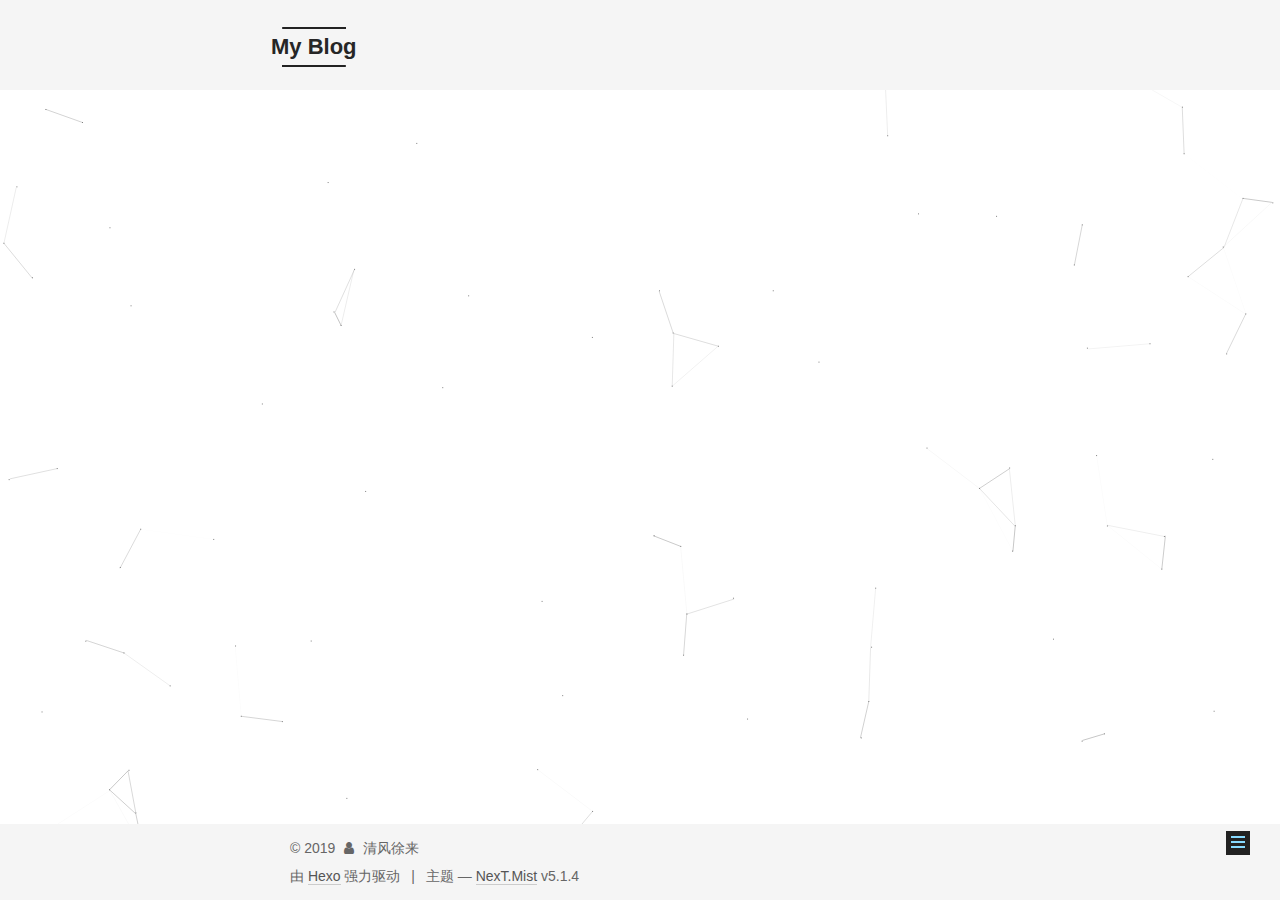
==== commit 0f26cb7e: "Site updated: 2019-10-31 00:59:38" ====
--- a/about/index.html
+++ b/about/index.html
@@ -354,7 +354,11 @@
         <div class="site-overview">
           <div class="site-author motion-element" itemprop="author" itemscope itemtype="http://schema.org/Person">
             
-              <p class="site-author-name" itemprop="name">qfxl</p>
+              <img class="site-author-image" itemprop="image"
+                src="/images/dota2.png"
+                alt="清风徐来" />
+            
+              <p class="site-author-name" itemprop="name">清风徐来</p>
               <p class="site-description motion-element" itemprop="description"></p>
           </div>
 
@@ -458,7 +462,7 @@
   <span class="with-love">
     <i class="fa fa-user"></i>
   </span>
-  <span class="author" itemprop="copyrightHolder">qfxl</span>
+  <span class="author" itemprop="copyrightHolder">清风徐来</span>
 
   
 </div>
--- a/css/main.css
+++ b/css/main.css
@@ -1822,7 +1822,7 @@
   width: 4px;
   height: 4px;
   border-radius: 50%;
-  background: #c9cb4e;
+  background: #f0bbc8;
 }
 .links-of-blogroll {
   font-size: 13px;
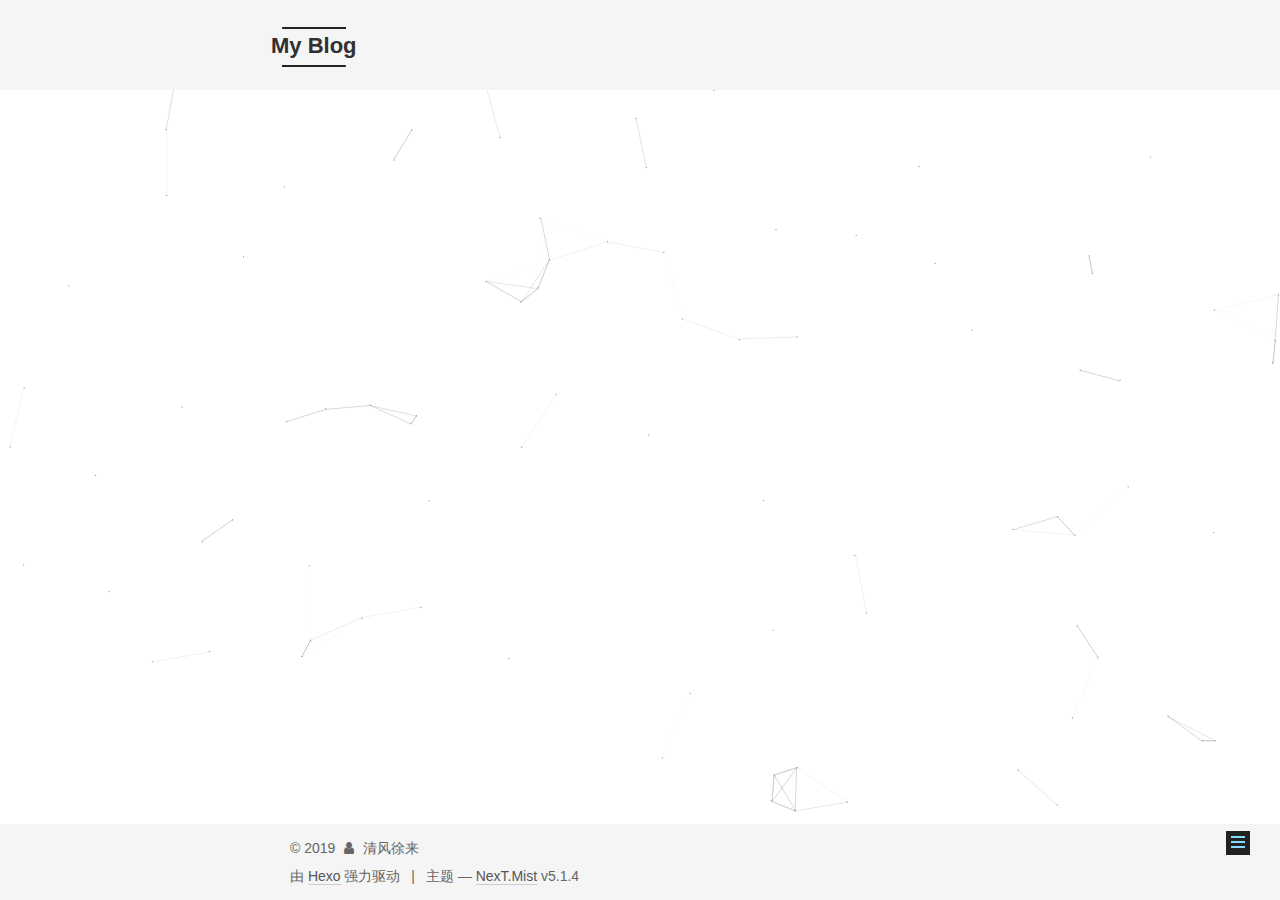
==== commit 01270db2: "Site updated: 2019-10-31 01:06:13" ====
--- a/about/index.html
+++ b/about/index.html
@@ -82,12 +82,12 @@
 <meta name="description" content="人生的某些障碍，你是逃不掉的。与其费尽周折绕过去，不如勇敢的地攀越，或许这会铸就你人生的高点。">
 <meta name="keywords" content="My, My Blog, 清风徐来的博客, wupeng, 吴鹏, Linux, devops, kubernetes">
 <meta property="og:type" content="website">
-<meta property="og:title" content="about">
+<meta property="og:title" content="About me">
 <meta property="og:url" content="https:&#x2F;&#x2F;invoker901.github.io&#x2F;about&#x2F;index.html">
 <meta property="og:site_name" content="My Blog">
 <meta property="og:description" content="人生的某些障碍，你是逃不掉的。与其费尽周折绕过去，不如勇敢的地攀越，或许这会铸就你人生的高点。">
 <meta property="og:locale" content="zh-Hans">
-<meta property="og:updated_time" content="2019-10-30T16:48:15.001Z">
+<meta property="og:updated_time" content="2019-10-30T17:02:21.035Z">
 <meta name="twitter:card" content="summary">
 
 
@@ -124,7 +124,7 @@
 
 
 
-  <title>about | My Blog</title>
+  <title>About me | My Blog</title>
   
 
 
@@ -288,7 +288,7 @@
     <div class="post-block page">
       <header class="post-header">
 
-	<h2 class="post-title" itemprop="name headline">about</h2>
+	<h2 class="post-title" itemprop="name headline">About me</h2>
 
 
 
--- a/css/main.css
+++ b/css/main.css
@@ -1822,7 +1822,7 @@
   width: 4px;
   height: 4px;
   border-radius: 50%;
-  background: #f0bbc8;
+  background: #c6ffec;
 }
 .links-of-blogroll {
   font-size: 13px;
